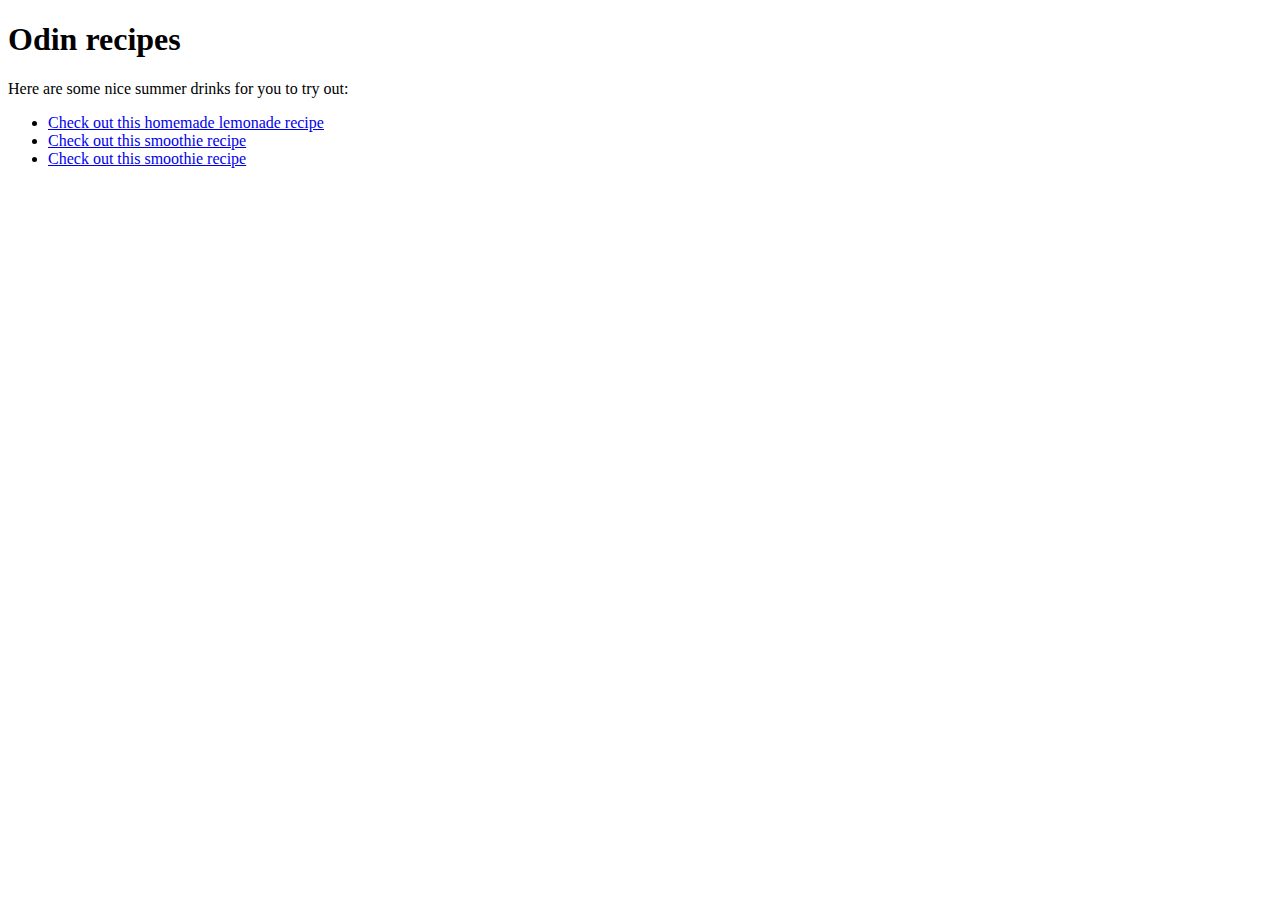
==== index.html @ ee62786b "Add my first HTML project" ====
<!DOCTYPE html>
<html lang="en">
    <head>
        <meta charset="UTF-8">
        <title>Adriana's kitchen</title>
    </head>

    <body>
        <h1>Odin recipes</h1>
        <p>Here are some nice summer drinks for you to try out:</p>
        <ul>
            <li><a href="./recipes/lemonade.html" target="_blank">Check out this homemade lemonade recipe</a></li>
            <li><a href="./recipes/icecoffee.html" target="_blank">Check out this smoothie recipe</a></li>
            <li><a href="./recipes/smoothie.html" target="_blank">Check out this smoothie recipe</a></li>
        </ul>
    </body>
</html>
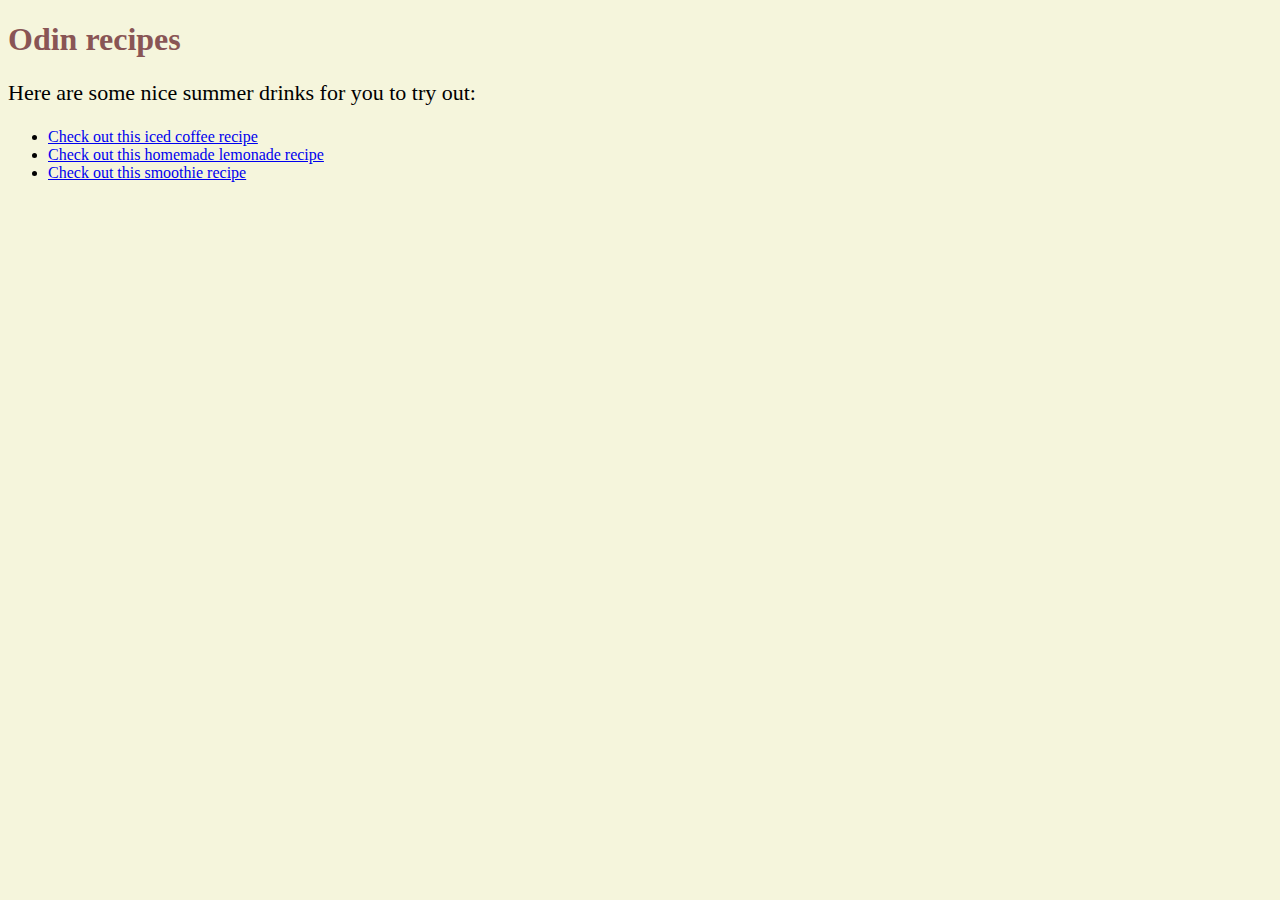
==== commit 140edc4a: "Add css to odin project" ====
--- a/index.html
+++ b/index.html
@@ -3,14 +3,15 @@
     <head>
         <meta charset="UTF-8">
         <title>Adriana's kitchen</title>
+        <link rel="stylesheet" href="styles.css" />
     </head>
 
     <body>
         <h1>Odin recipes</h1>
         <p>Here are some nice summer drinks for you to try out:</p>
         <ul>
+            <li><a href="./recipes/icecoffee.html" target="_blank">Check out this iced coffee recipe</a></li>
             <li><a href="./recipes/lemonade.html" target="_blank">Check out this homemade lemonade recipe</a></li>
-            <li><a href="./recipes/icecoffee.html" target="_blank">Check out this smoothie recipe</a></li>
             <li><a href="./recipes/smoothie.html" target="_blank">Check out this smoothie recipe</a></li>
         </ul>
     </body>
--- a/styles.css
+++ b/styles.css
@@ -0,0 +1,18 @@
+/* styles.css */
+
+
+h1 
+{
+  color: rgb(137, 85, 85);
+  
+}
+
+  
+body {
+  background-color: beige;
+}
+
+p {
+  font-size: 22px;
+}
+  
